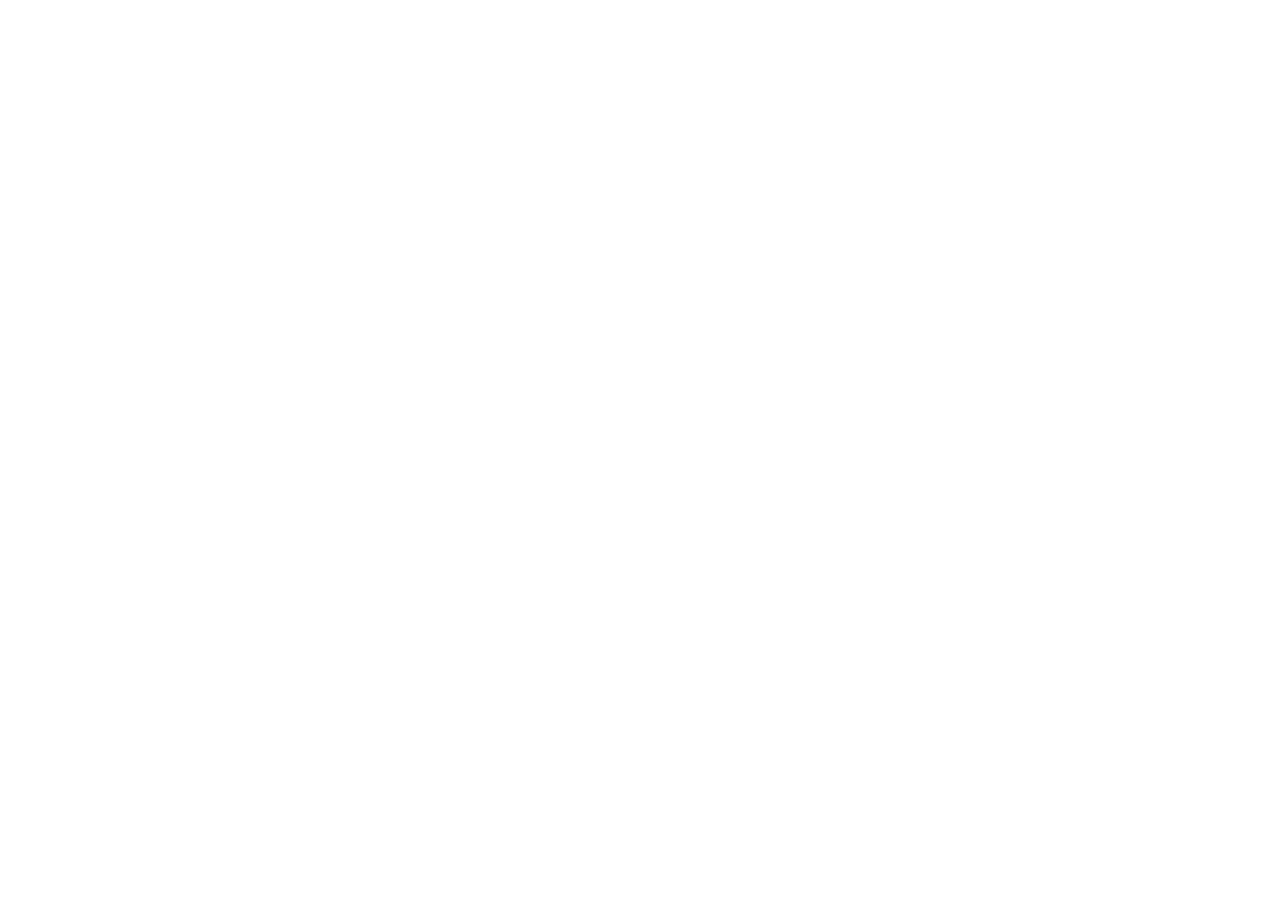
==== hoops.html @ c22830a4 "in" ====
<!DOCTYPE html>
<html>

<head>
</head>

<body>

  <hopper></hopper>

  <script src="hoops.js" type="text/javascript"></script>
  <script data-src="hopper.tag" type="hoops/tag"></script>
  <script type="text/javascript">
    (function () {
      var stuff = getScript("hopper.tag", function(data) {
        console.log(data);
        console.log('returned');
      });
      console.log(stuff, 'is probably empty');
    })();
 
function getScript(url, callback) {
  var script = document.createElement('script');
  script.type = 'text/javascript';
  script.src = url;
  // most browsers
  script.onload = callback;
  // IE 6 & 7
  script.onreadystatechange = function() {
    if (this.readyState == 'complete') {
      callback();
    }
  }
  document.getElementsByTagName('head')[0].appendChild(script);
}
  </script>
</body>

</html>
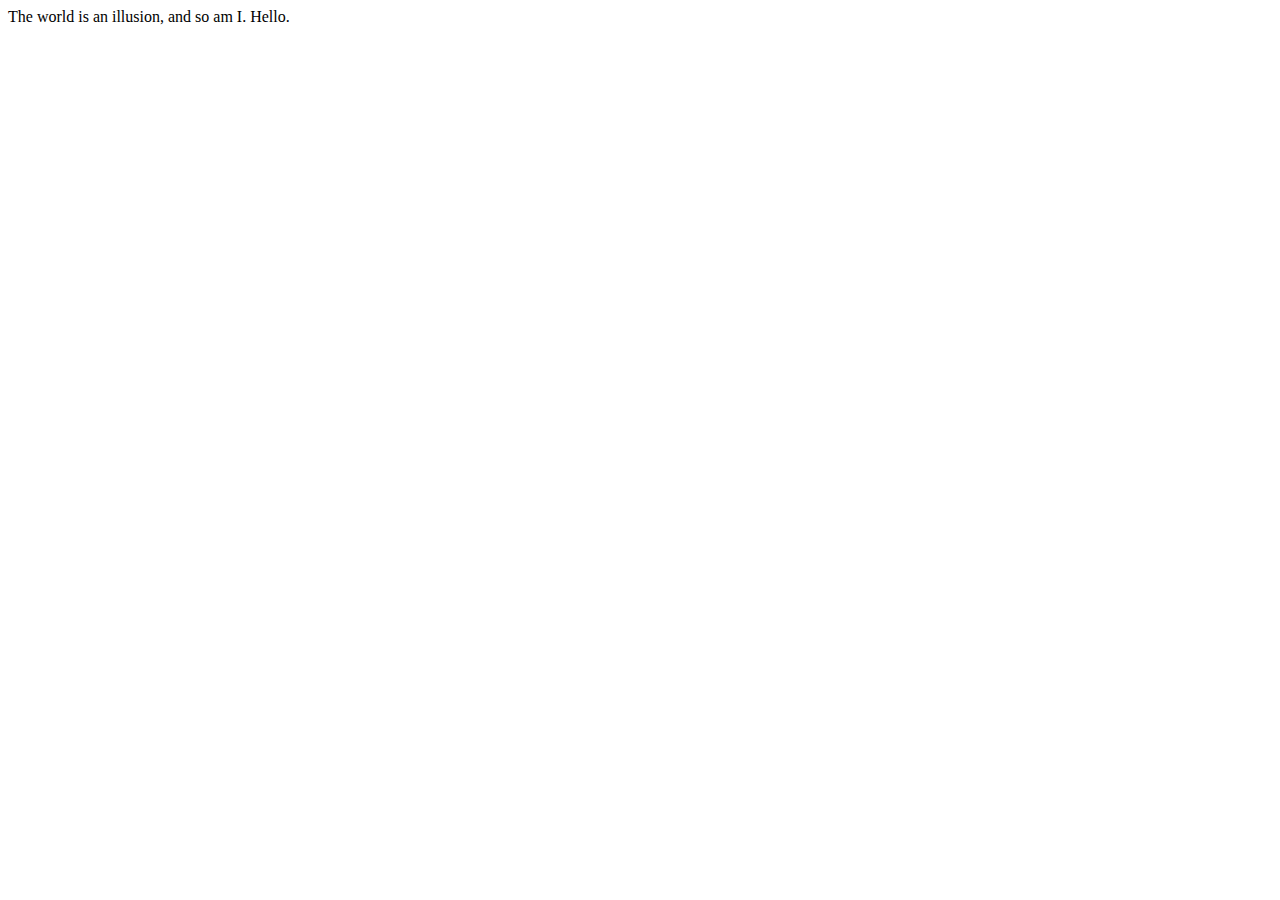
==== commit cfdecee9: "ha" ====
--- a/hoops.html
+++ b/hoops.html
@@ -12,11 +12,8 @@
   <script data-src="hopper.tag" type="hoops/tag"></script>
   <script type="text/javascript">
     (function () {
-      var stuff = getScript("hopper.tag", function(data) {
-        console.log(data);
-        console.log('returned');
-      });
-      console.log(stuff, 'is probably empty');
+      console.log('pre mount');
+      hoops.mount('hopper');
     })();
  
 function getScript(url, callback) {
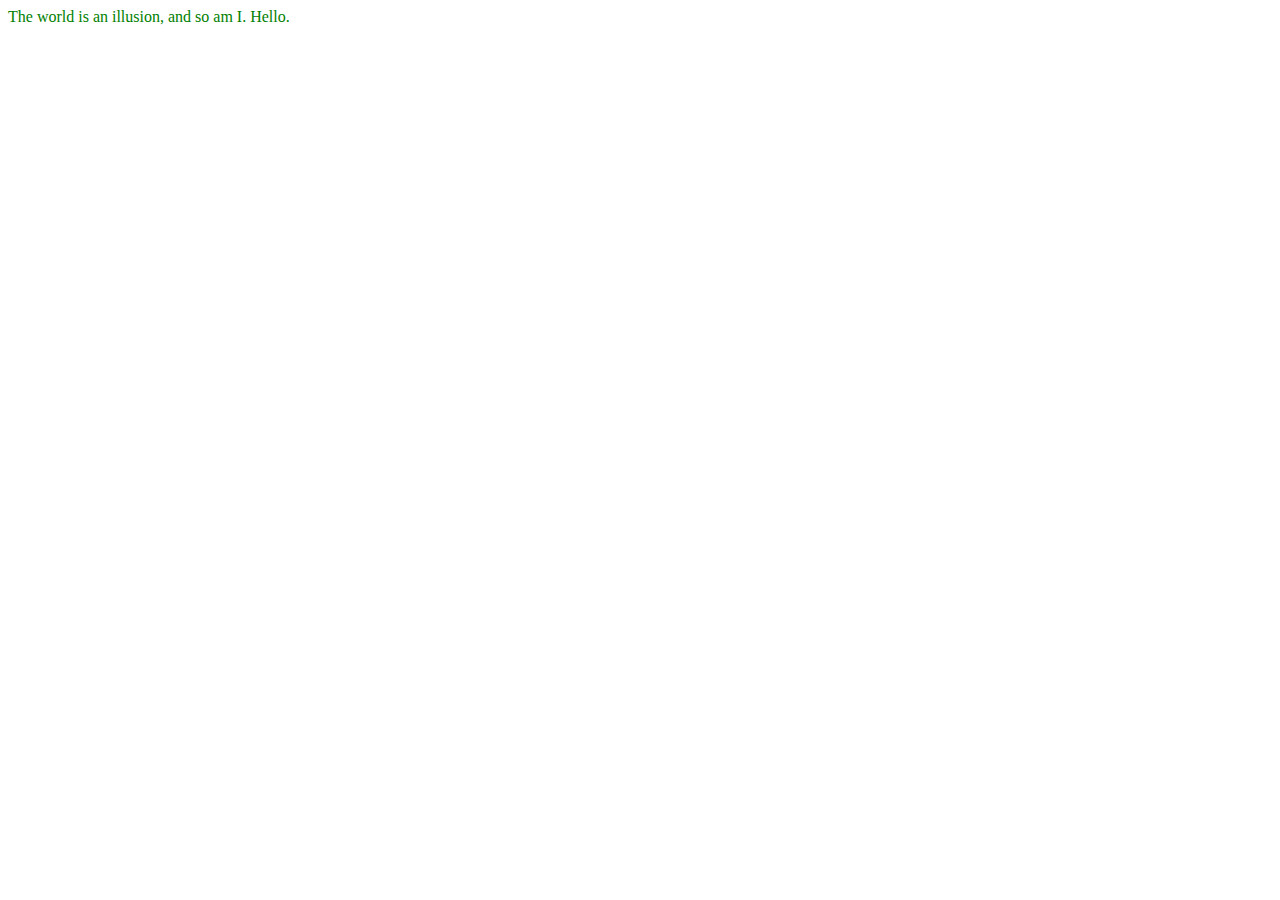
==== commit 1b8f5f12: "go" ====
--- a/hoops.html
+++ b/hoops.html
@@ -8,6 +8,8 @@
 
   <hopper></hopper>
 
+  <script src="promise.js" type="text/javascript"></script>
+  <script src="fetch.js" type="text/javascript"></script>
   <script src="hoops.js" type="text/javascript"></script>
   <script data-src="hopper.tag" type="hoops/tag"></script>
   <script type="text/javascript">
@@ -16,20 +18,7 @@
       hoops.mount('hopper');
     })();
  
-function getScript(url, callback) {
-  var script = document.createElement('script');
-  script.type = 'text/javascript';
-  script.src = url;
-  // most browsers
-  script.onload = callback;
-  // IE 6 & 7
-  script.onreadystatechange = function() {
-    if (this.readyState == 'complete') {
-      callback();
-    }
-  }
-  document.getElementsByTagName('head')[0].appendChild(script);
-}
+
   </script>
 </body>
 
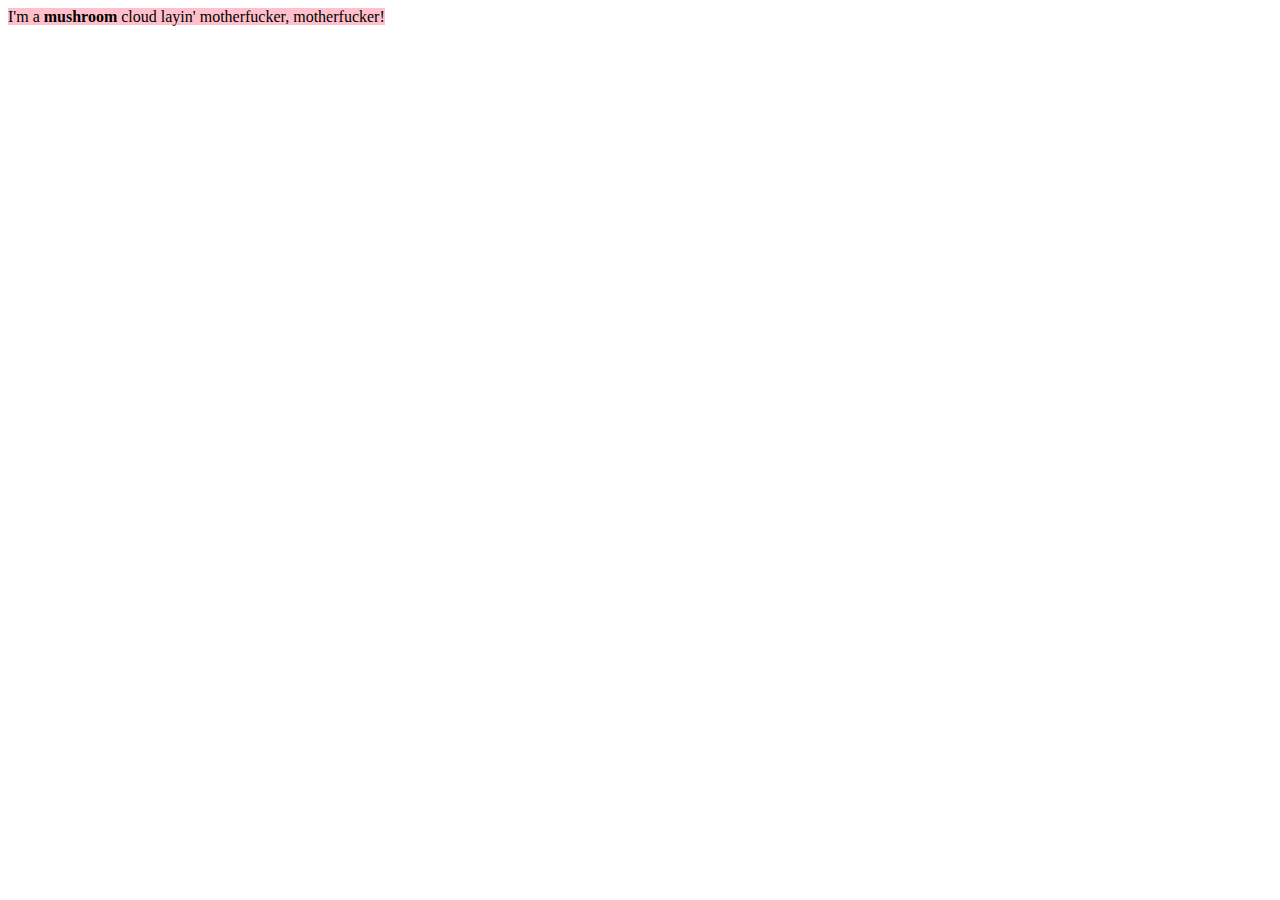
==== commit a8492d4f: "ci" ====
--- a/hoops.html
+++ b/hoops.html
@@ -17,8 +17,6 @@
       console.log('pre mount');
       hoops.mount('hopper');
     })();
- 
-
   </script>
 </body>
 
